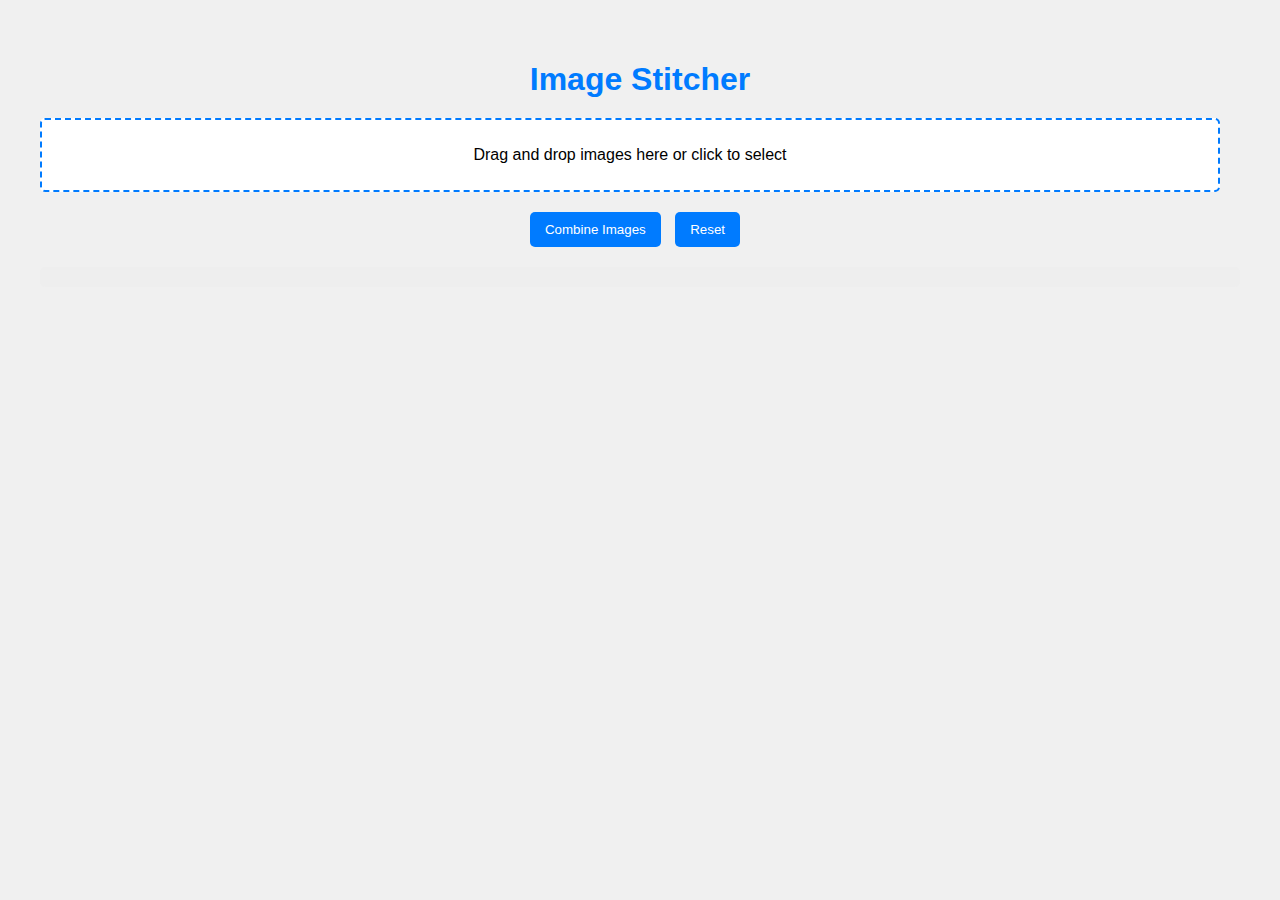
==== ImageStitcher v1.2.html @ 4d227d49 "Archived ImageStitcher BATCH v2.html and all its corresponding components including main.js and styl" ====
<!DOCTYPE html>
<html lang="en">
<head>
    <meta charset="UTF-8">
    <meta name="viewport" content="width=device-width, initial-scale=1.0">
    <title>Combine Images</title>
    <link rel="stylesheet" href="css/style.css">
</head>
<body>
    <h1>Image Stitcher</h1>
    <div id="dropArea">
        <p>Drag and drop images here or click to select</p>
        <input type="file" multiple id="fileInput" style="display: none;">
    </div>
    <button onclick="combineImages()">Combine Images</button>
    <button onclick="resetCanvas()">Reset</button>
    <div class="progress-container">
        <div class="progress-bar" id="progressBar"></div>
    </div>
    <a id="downloadLink" href="#" style="display:none;">Download Image</a>
    <br>
    <canvas id="canvas"></canvas>
    <script src="javascript/index.js"></script>
</body>
</html>
---- css/style.css ----
body {
    font-family:'Gill Sans', 'Gill Sans MT', Calibri, 'Trebuchet MS', sans-serif;
    text-align: center;
    margin: 20px;
    padding: 20px;
    background-color: #f0f0f0;
}
h1 {
    color: #007bff; 
    font-size: 2em; /* Emphasizes the title size */
    margin-bottom: 20px; /* Adds space below the title */
}

#dropArea {
    margin: 20px 0;
    padding: 10px;
    background-color: #fff;
    border: 2px dashed #007bff;
    border-radius: 5px;
    width: calc(100% - 44px); /* Adjust width for padding and border */
    cursor: pointer;
}

#dropArea.highlight {
    background-color: #f0f0f0; /* Light grey background */
    border: 2px dashed #000; /* Dashed border */
}

button {
    background-color: #007bff;
    color: white;
    padding: 10px 15px;
    border: none;
    border-radius: 5px;
    cursor: pointer;
    margin-right: 10px;
    font-family: 'Gill Sans', 'Gill Sans MT', Calibri, 'Trebuchet MS', sans-serif;
}

button:hover {
    background-color: #0056b3;
}

.progress-container {
    width: 100%;
    background-color: #eee;
    margin: 20px 0;
    height: 20px;
    border-radius: 5px;
}

.progress-bar {
    height: 100%;
    background-color: #007bff;
    width: 0%; /* Initial width */
    border-radius: 5px;
    text-align: center;
    color: white;
    line-height: 20px; /* To center text vertically */
}

#canvas {
    border: 0px solid #000;
    margin-top: 20px;
}

#downloadLink {
    display: block; /* Adjust based on when you want to show it */
    margin-bottom: 10px; /* Adds space below the Download button */
    text-decoration: none;
    color: #007bff;
    cursor: pointer; /* Makes the cursor a pointer when hovering over the link*/
}
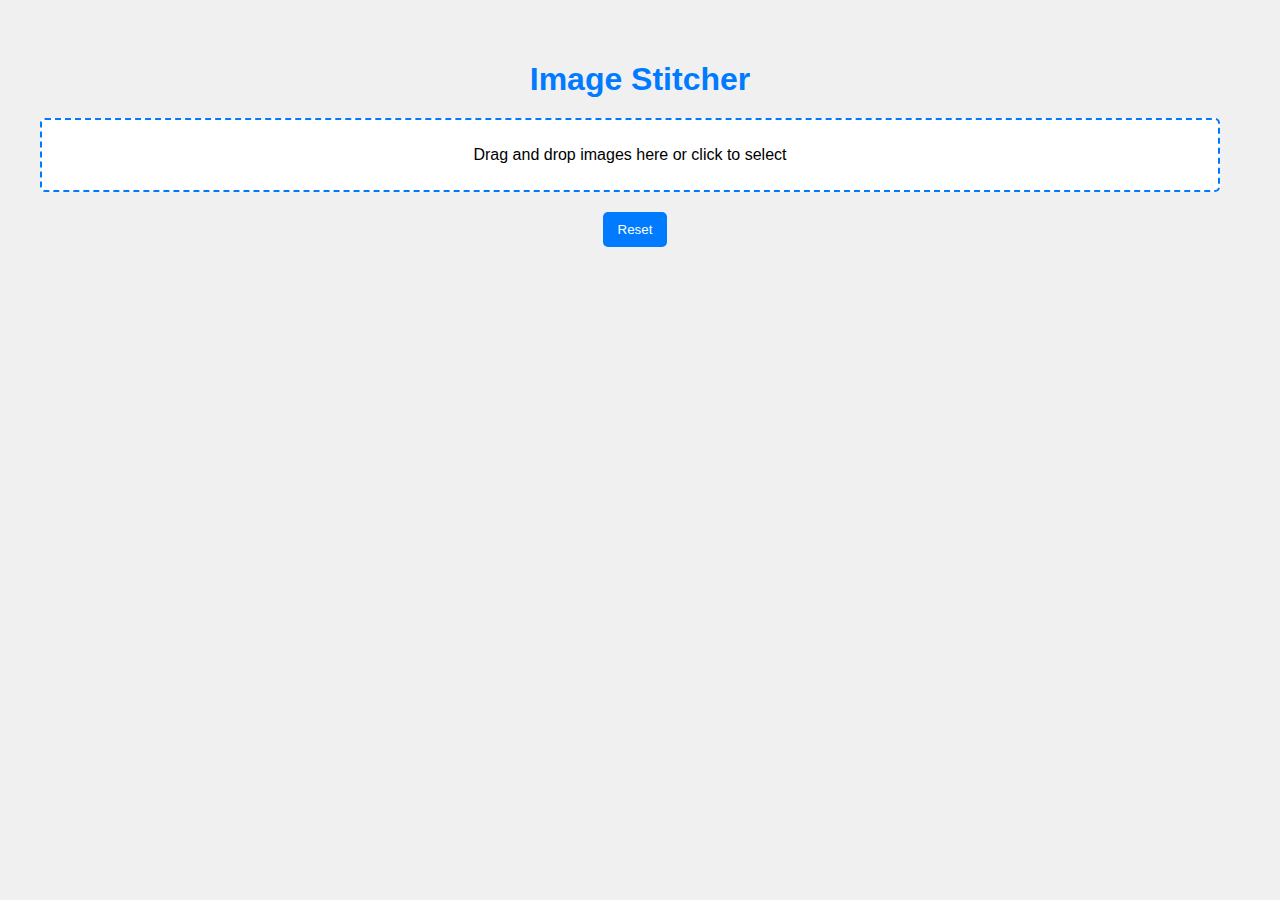
==== commit 4a3a3381: "This commit marks a substantial overhaul of the Im ageStitcher v1.2 codebase, transitioning it into " ====
--- a/ImageStitcher v1.2.html
+++ b/ImageStitcher v1.2.html
@@ -3,7 +3,7 @@
 <head>
     <meta charset="UTF-8">
     <meta name="viewport" content="width=device-width, initial-scale=1.0">
-    <title>Combine Images</title>
+    <title>Image Stitcher</title>
     <link rel="stylesheet" href="css/style.css">
 </head>
 <body>
@@ -12,13 +12,12 @@
         <p>Drag and drop images here or click to select</p>
         <input type="file" multiple id="fileInput" style="display: none;">
     </div>
-    <button onclick="combineImages()">Combine Images</button>
-    <button onclick="resetCanvas()">Reset</button>
-    <div class="progress-container">
-        <div class="progress-bar" id="progressBar"></div>
-    </div>
+    <!-- Removed inline `onclick` attribute and added IDs for buttons -->
+    <button id="resetButton">Reset</button>
+    <br>
+    <br>
+    <div id="messageArea"></div>
     <a id="downloadLink" href="#" style="display:none;">Download Image</a>
-    <br>
     <canvas id="canvas"></canvas>
     <script src="javascript/index.js"></script>
 </body>
--- a/css/style.css
+++ b/css/style.css
@@ -41,24 +41,6 @@
     background-color: #0056b3;
 }
 
-.progress-container {
-    width: 100%;
-    background-color: #eee;
-    margin: 20px 0;
-    height: 20px;
-    border-radius: 5px;
-}
-
-.progress-bar {
-    height: 100%;
-    background-color: #007bff;
-    width: 0%; /* Initial width */
-    border-radius: 5px;
-    text-align: center;
-    color: white;
-    line-height: 20px; /* To center text vertically */
-}
-
 #canvas {
     border: 0px solid #000;
     margin-top: 20px;
@@ -66,6 +48,7 @@
 
 #downloadLink {
     display: block; /* Adjust based on when you want to show it */
+    margin-top; 10px;
     margin-bottom: 10px; /* Adds space below the Download button */
     text-decoration: none;
     color: #007bff;
